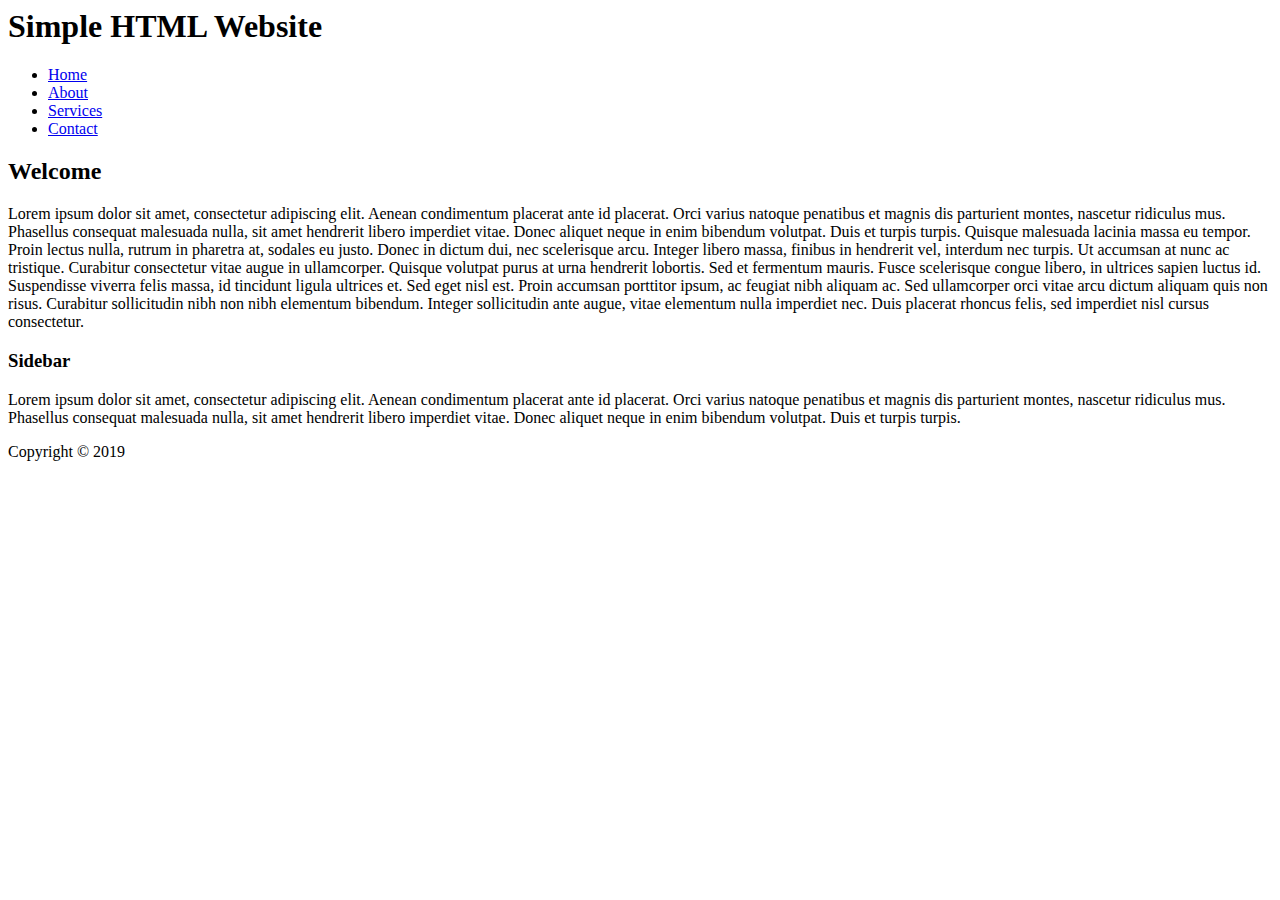
==== index.html @ 61dc986b "index.html" ====
<html>
<head>
    
    <link rel="stylesheet" href="style.css"/>
    <title>Home | Simple HTML Website</title>
    </head>
    <body>
        <h1>Simple HTML Website</h1>
        <div id="container">
        <div id="nav">
            
        <ul >
            <li><a class="active" href="#">Home</a></li>
            <li><a href="About.html">About</a></li>
            <li><a href="Services.html">Services</a></li>
            <li><a href="Contact.html">Contact</a></li>
            </ul>
        </div>
    <div id="main">
        <h2> Welcome</h2>
        <p>
        Lorem ipsum dolor sit amet, consectetur adipiscing elit. Aenean condimentum placerat ante id placerat. Orci varius natoque penatibus et magnis dis parturient montes, nascetur ridiculus mus. Phasellus consequat malesuada nulla, sit amet hendrerit libero imperdiet vitae. Donec aliquet neque in enim bibendum volutpat. Duis et turpis turpis. Quisque malesuada lacinia massa eu tempor. Proin lectus nulla, rutrum in pharetra at, sodales eu justo. Donec in dictum dui, nec scelerisque arcu. Integer libero massa, finibus in hendrerit vel, interdum nec turpis.

Ut accumsan at nunc ac tristique. Curabitur consectetur vitae augue in ullamcorper. Quisque volutpat purus at urna hendrerit lobortis. Sed et fermentum mauris. Fusce scelerisque congue libero, in ultrices sapien luctus id. Suspendisse viverra felis massa, id tincidunt ligula ultrices et. Sed eget nisl est. Proin accumsan porttitor ipsum, ac feugiat nibh aliquam ac. Sed ullamcorper orci vitae arcu dictum aliquam quis non risus. Curabitur sollicitudin nibh non nibh elementum bibendum. Integer sollicitudin ante augue, vitae elementum nulla imperdiet nec. Duis placerat rhoncus felis, sed imperdiet nisl cursus consectetur.
        </p>
        </div>
        <div id="sidebar">
            <h3>Sidebar</h3>
            <p>
       Lorem ipsum dolor sit amet, consectetur adipiscing elit. Aenean condimentum placerat ante id placerat. Orci varius natoque penatibus et magnis dis parturient montes, nascetur ridiculus mus. Phasellus consequat malesuada nulla, sit amet hendrerit libero imperdiet vitae. Donec aliquet neque in enim bibendum volutpat. Duis et turpis turpis. 
     </p>   </div>
        <div id="clr"></div>
        <div id="footer">
        Copyright &copy; 2019
        </div>
            </div>
    </body>
</html>
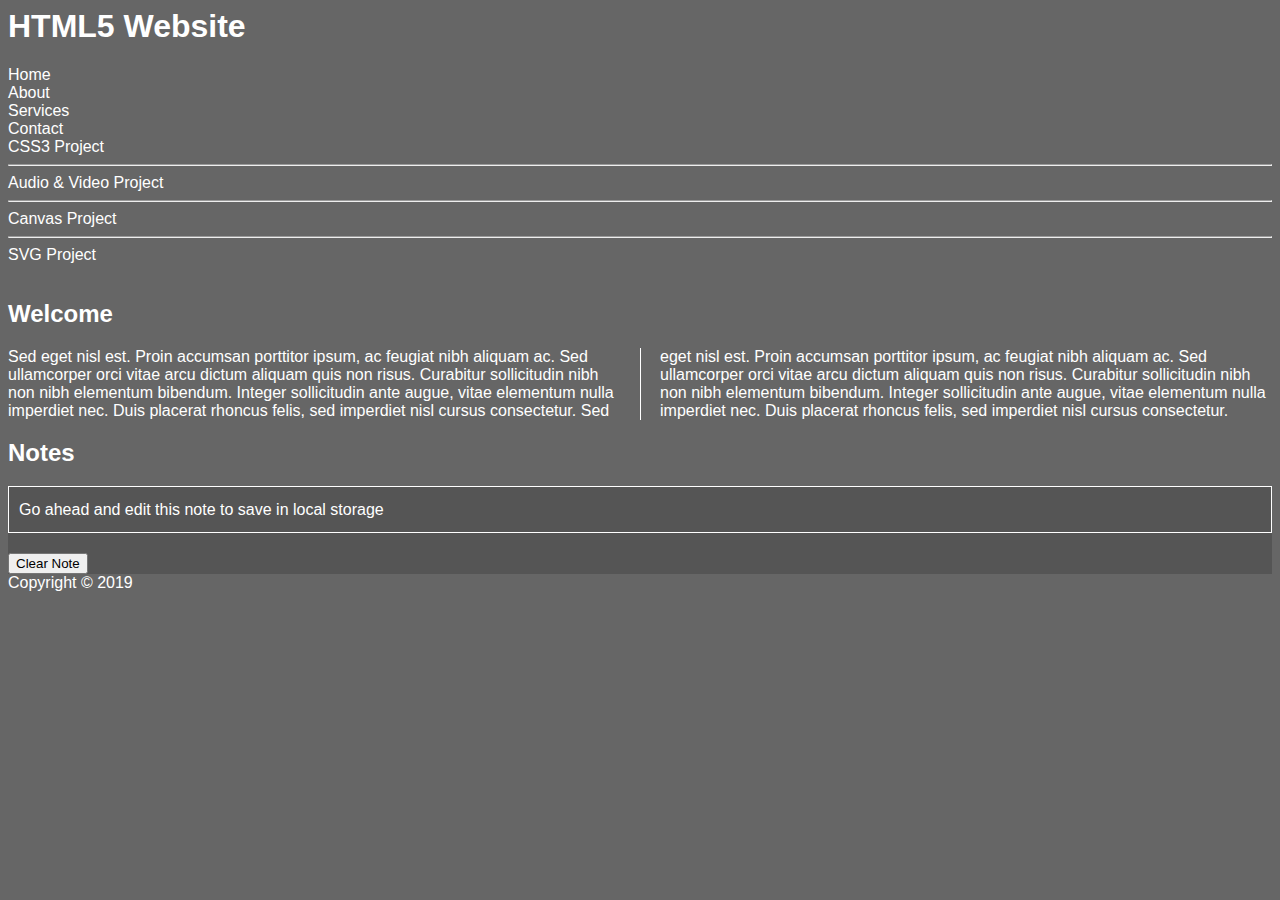
==== commit fc8772fd: "Update index.html" ====
--- a/index.html
+++ b/index.html
@@ -1,38 +1,147 @@
 <html>
+    
+    
 <head>
+    <style>
+        sidebar{
+            line-height: 1.6em;
+            
+        }
+        
+        #container{
+            width: 400px auto;
+            overflow: hidden;
+           
+            
+        }
+        .clear{
+            text-decoration: none;
+            background: #333;
+            color: #fff;
+            
+            
+        }
+        article{
+            column-count: 2;
+            column-rule: 1px solid ;
+            column-gap: 40px;
+        }
+        
+        article h2{
+            column-span: all;
+        }
+        
+        #note{
+           border: 1px solid white; 
+            padding: 10px;
+            margin-bottom: 20px;
+        }
     
-    <link rel="stylesheet" href="style.css"/>
-    <title>Home | Simple HTML Website</title>
+    </style>
+   <link rel="stylesheet" href="style.css"/>
+    <script>
+    function getNote()
+        {
+            if(localStorage.getItem('note'))
+                {
+                    var note= localStorage.getItem('note');
+                }
+            else{
+                var note="Go ahead and edit this note to save in local storage";
+            }
+            
+            document.getElementById('note').innerHTML=note;
+            
+        }
+    function saveNote(id)
+        {
+            var note=document.getElementById('note').innerHTML;
+            
+            localStorage.setItem('note',note);
+            
+        }
+        function clearNote(){
+            clear: localStorage.clear();
+            return false; //do not go to link
+        }
+    </script>
+    
     </head>
-    <body>
-        <h1>Simple HTML Website</h1>
-        <div id="container">
-        <div id="nav">
+    
+<body>
+    <header>
+   <h1> HTML5 Website</h1>
+    
+    </header>
+   
+    <nav>
+        <ul>
+        <li>
+            <a class="active" href="index.html" >Home</a>
+            </li>
+            <li>
+            <a href="About.html" >About</a>
+            </li>
+            <li>
+            <a href="Services.html" >Services</a>
+            </li>
+            <li>
+            <a href="Contact.html" >Contact</a>
+            </li>
+              <li class="menu">
+            <a href="#"  >CSS3 Project</a>
+                <div>
+                    <hr>
+                    <a  href="AudioVideo.html" >Audio & Video Project</a>
+                
+           <hr>
+                      <a  href="canvas.html" > Canvas Project</a>
+              <hr>
+                     
+            <a  href="SVG.html" > SVG Project</a>
             
-        <ul >
-            <li><a class="active" href="#">Home</a></li>
-            <li><a href="About.html">About</a></li>
-            <li><a href="Services.html">Services</a></li>
-            <li><a href="Contact.html">Contact</a></li>
-            </ul>
-        </div>
-    <div id="main">
-        <h2> Welcome</h2>
-        <p>
-        Lorem ipsum dolor sit amet, consectetur adipiscing elit. Aenean condimentum placerat ante id placerat. Orci varius natoque penatibus et magnis dis parturient montes, nascetur ridiculus mus. Phasellus consequat malesuada nulla, sit amet hendrerit libero imperdiet vitae. Donec aliquet neque in enim bibendum volutpat. Duis et turpis turpis. Quisque malesuada lacinia massa eu tempor. Proin lectus nulla, rutrum in pharetra at, sodales eu justo. Donec in dictum dui, nec scelerisque arcu. Integer libero massa, finibus in hendrerit vel, interdum nec turpis.
+                </div>
+            </li>
+        </ul>
+        
+        </nav>
+        <main>
+    
+    <article>
+    <h2>Welcome</h2>
+          Sed eget nisl est. Proin accumsan porttitor ipsum, ac feugiat nibh aliquam ac. Sed ullamcorper orci vitae arcu dictum aliquam quis non risus. Curabitur sollicitudin nibh non nibh elementum bibendum. Integer sollicitudin ante augue, vitae elementum nulla imperdiet nec. Duis placerat rhoncus felis, sed imperdiet nisl cursus consectetur.
+        
+         Sed eget nisl est. Proin accumsan porttitor ipsum, ac feugiat nibh aliquam ac. Sed ullamcorper orci vitae arcu dictum aliquam quis non risus. Curabitur sollicitudin nibh non nibh elementum bibendum. Integer sollicitudin ante augue, vitae elementum nulla imperdiet nec. Duis placerat rhoncus felis, sed imperdiet nisl cursus consectetur.
+        
+        </article>
+            <sidebar>
+                <h2>Notes</h2>
+                 <mynote>
+           
+            <section id="container">
+                <div id="note" contenteditable="true" onkeyup="saveNote(this.id)">
+                
+                
+                </div>
+               
+                <div>
+                    <script>
+                    getNote();
+                    </script>
+                    
+            <a href="" class="clear" onclick="javascript:clearNote();">     <button>Clear Note </button></a>
+                </div>
+                
+                </section>
+            </mynote>
+          
+            </sidebar>
+            <footer>
+            Copyright &copy; 2019
+            
+            </footer>
+    </main>
+   
+    </body>
 
-Ut accumsan at nunc ac tristique. Curabitur consectetur vitae augue in ullamcorper. Quisque volutpat purus at urna hendrerit lobortis. Sed et fermentum mauris. Fusce scelerisque congue libero, in ultrices sapien luctus id. Suspendisse viverra felis massa, id tincidunt ligula ultrices et. Sed eget nisl est. Proin accumsan porttitor ipsum, ac feugiat nibh aliquam ac. Sed ullamcorper orci vitae arcu dictum aliquam quis non risus. Curabitur sollicitudin nibh non nibh elementum bibendum. Integer sollicitudin ante augue, vitae elementum nulla imperdiet nec. Duis placerat rhoncus felis, sed imperdiet nisl cursus consectetur.
-        </p>
-        </div>
-        <div id="sidebar">
-            <h3>Sidebar</h3>
-            <p>
-       Lorem ipsum dolor sit amet, consectetur adipiscing elit. Aenean condimentum placerat ante id placerat. Orci varius natoque penatibus et magnis dis parturient montes, nascetur ridiculus mus. Phasellus consequat malesuada nulla, sit amet hendrerit libero imperdiet vitae. Donec aliquet neque in enim bibendum volutpat. Duis et turpis turpis. 
-     </p>   </div>
-        <div id="clr"></div>
-        <div id="footer">
-        Copyright &copy; 2019
-        </div>
-            </div>
-    </body>
 </html>
--- a/style.css
+++ b/style.css
@@ -0,0 +1,101 @@
+body{
+    background-color: #666;
+    color:#fff;
+    font-family: arial;
+}
+
+ul{
+padding: 0;
+    
+    
+   list-style: none;
+    
+    
+}
+p{
+    text-align: justify;
+}
+#nav{
+    height: 40px;
+    background-color: #777;
+   
+}
+#nav ul{
+    padding-top: 13px;
+    padding-left: 30px;
+}
+
+#nav li{
+    list-style: none;
+    float:left;
+    padding-right: 20px;
+}
+a{
+    text-decoration:none;
+    color: white;
+    
+}
+#nav .active{
+    font-style: bold;
+    color:black;
+}
+
+#main{
+
+    width: 60%;
+   
+   
+    padding: 10px;
+    float:left;
+  
+   
+   
+    
+}
+#container{
+    
+      background-color: #555;
+     margin-top: 30px auto;
+}
+#sidebar
+{
+ margin-top: 30px;
+    background-color: #333;  
+    
+     width: 30%;
+      
+   
+    padding: 20px;
+    float: right;
+    
+}
+#clr{
+    clear:both;
+}
+
+#footer{
+    background-color: #777;
+   
+    padding:10px;
+  margin:30px auto;
+    text-align: center;
+   
+}
+
+input,textarea{
+    width: 100%;
+    padding:5px;
+    margin-bottom: 20px;
+}
+
+.services a{
+   background-color: #777;
+   
+   padding: 10;
+  margin:30px auto;
+    text-align: center;
+}
+.services li{
+    border-bottom: 2px #666 dashed;
+    padding-bottom: 20px;
+}
